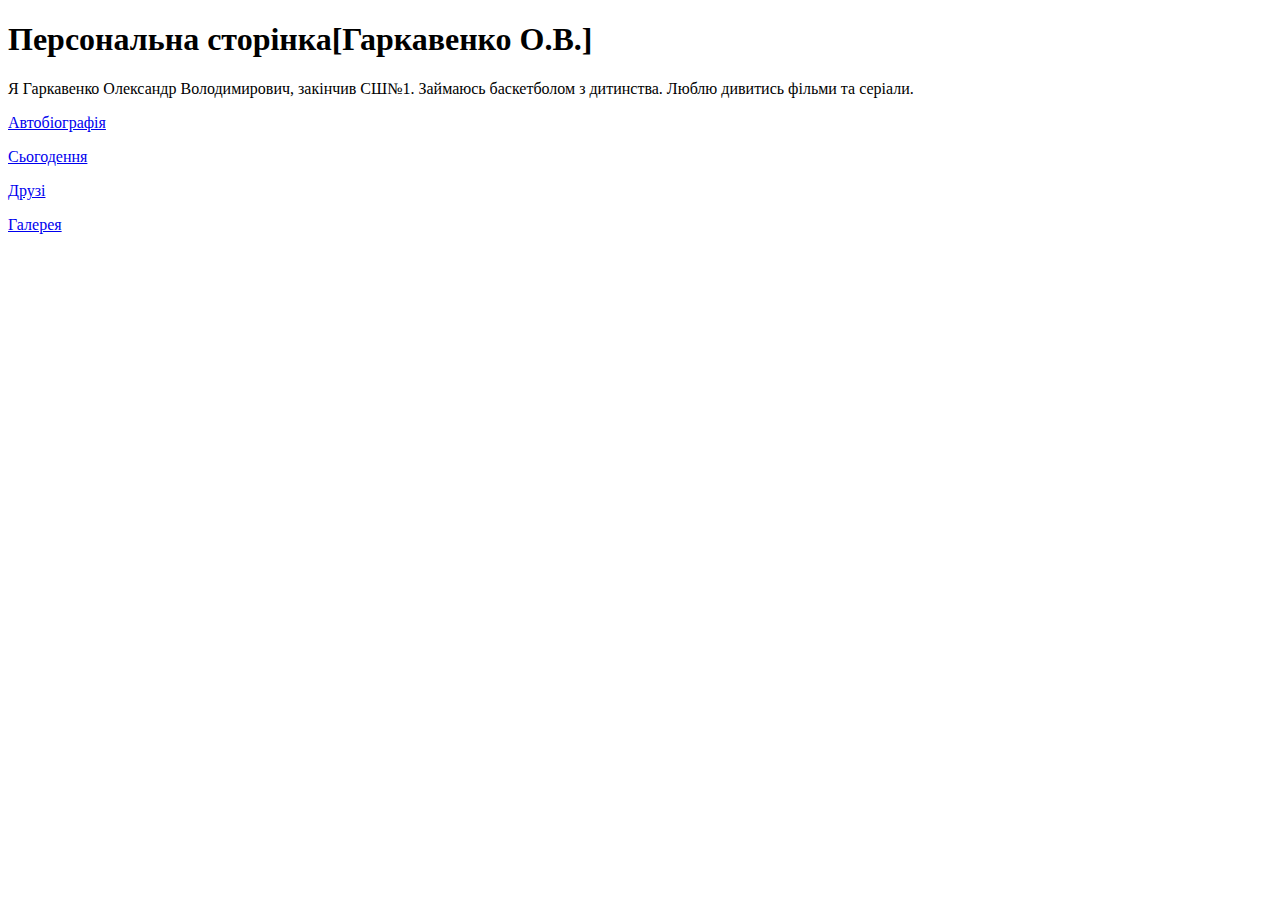
==== index.html @ 37655658 "Add files via upload" ====
<!Doctype html>
<html>
<head>
<title>Персональна сторінка</title>
<h1>Персональна сторінка[Гаркавенко О.В.]</h1>
</head>
<body>
<p>Я Гаркавенко Олександр Володимирович, закінчив СШ№1. Займаюсь баскетболом з дитинства. Люблю дивитись фільми та серіали.</p>
<p><a href="biography.html">Автобіографія</a></p>
<p><a href="novadays.html">Сьогодення</a></p>
<p><a href="friends.html">Друзі</a></p>
<p><a href="gallery.html">Галерея</a> </p>


</body>
</html>
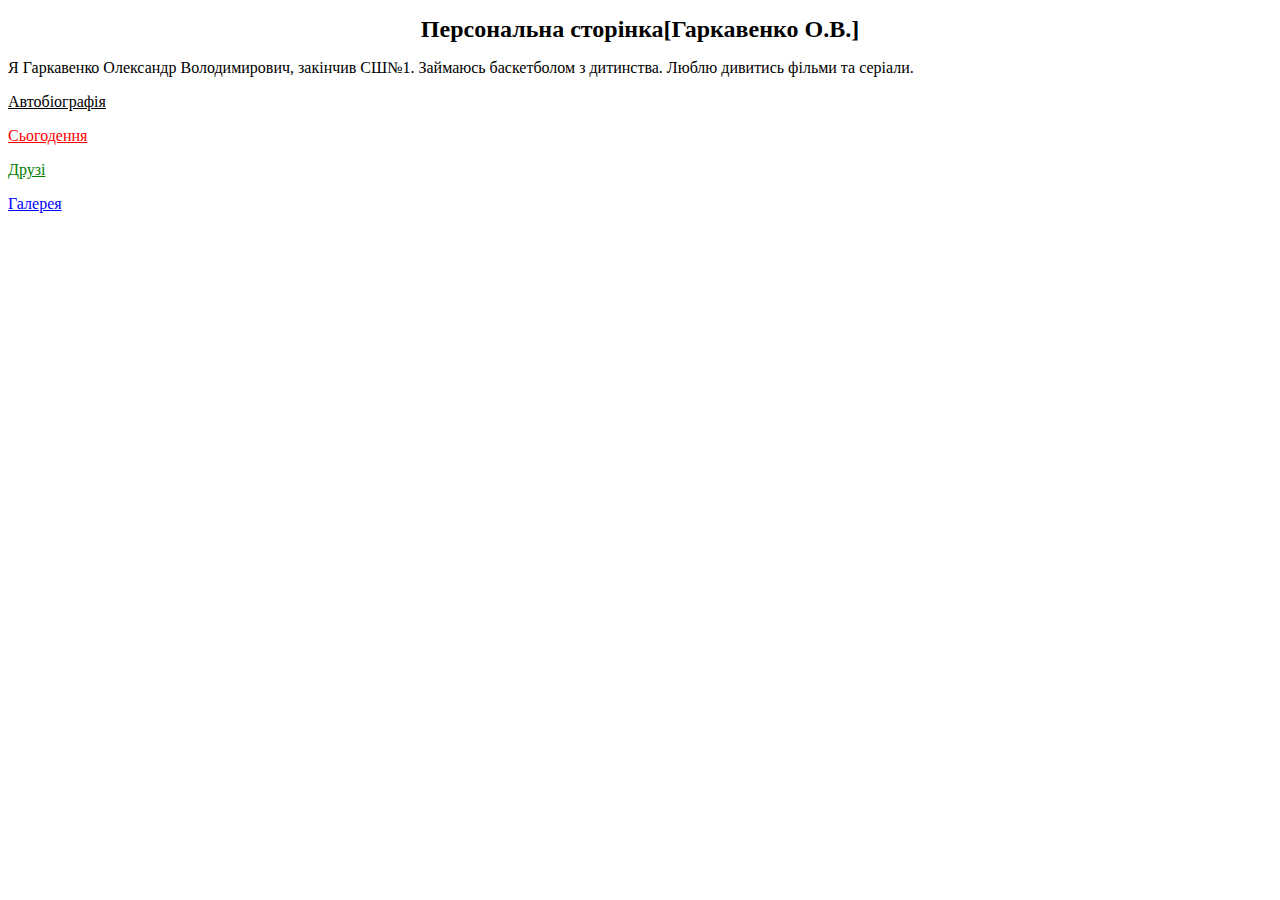
==== commit 8776cd41: "Add files via upload" ====
--- a/index.html
+++ b/index.html
@@ -1,15 +1,31 @@
 <!Doctype html>
 <html>
+
 <head>
 <title>Персональна сторінка</title>
 <h1>Персональна сторінка[Гаркавенко О.В.]</h1>
+<style> 
+       h1{text-align: center; font-size: 24px;}
+        div{font-size: 120%;}
+        a.punkt1:link{color: black;}
+            a.punkt1:visited{color: pink;}
+        a.punkt2:link{color:red;}
+            a.punkt2:visited{color: yellow;}
+        a.punkt3:link{color: green;}
+            a punkt3:visited{color: gray;}
+        a.punkt4:link{color:blue;}
+            a.punkt4:visited{color:purple;}
+
+</style>
 </head>
+
 <body>
 <p>Я Гаркавенко Олександр Володимирович, закінчив СШ№1. Займаюсь баскетболом з дитинства. Люблю дивитись фільми та серіали.</p>
-<p><a href="biography.html">Автобіографія</a></p>
-<p><a href="novadays.html">Сьогодення</a></p>
-<p><a href="friends.html">Друзі</a></p>
-<p><a href="gallery.html">Галерея</a> </p>
+<p><a class="punkt1" href="biography.html">Автобіографія</a></p>
+<p><a class="punkt2" href="novadays.html">Сьогодення</a></p>
+<p><a class="punkt3" href="friends.html">Друзі</a></p>
+<p><a class="punkt4" href="gallery.html">Галерея</a> </p>
+
 
 
 </body>
